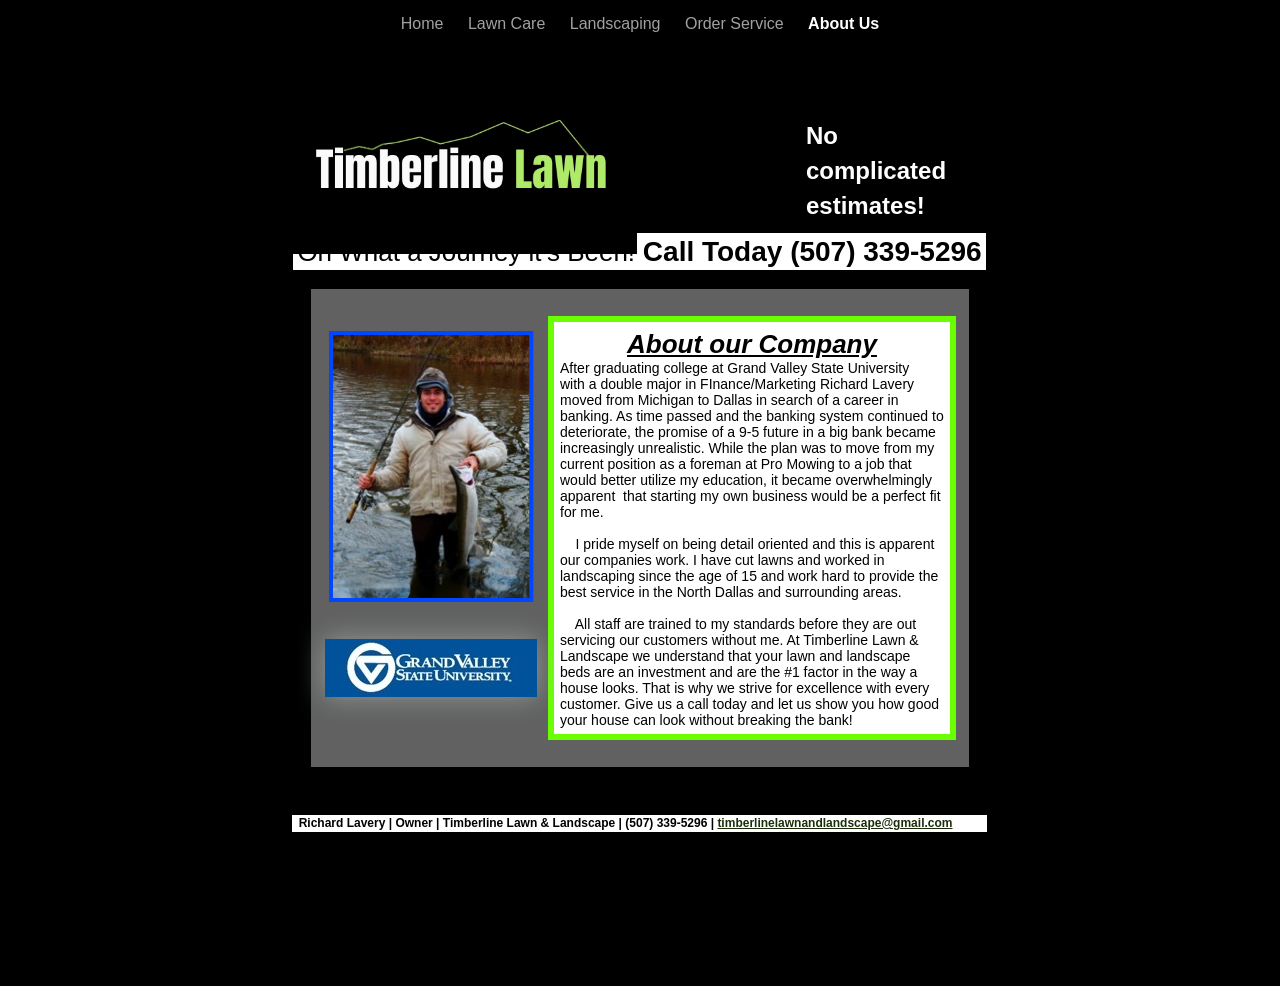
==== About_Us.html @ c8a63dfc "Reduce logo size to prevent overlap on legacy pages" ====
<?xml version="1.0" encoding="UTF-8"?>
<!DOCTYPE html PUBLIC "-//W3C//DTD XHTML 1.0 Transitional//EN" "http://www.w3.org/TR/xhtml1/DTD/xhtml1-transitional.dtd">


<html xmlns="http://www.w3.org/1999/xhtml" xml:lang="en">
  <head><meta http-equiv="Content-Type" content="text/html; charset=UTF-8" />
    
    <meta name="Generator" content="iWeb 2.0.4" />
    <meta name="iWeb-Build" content="local-build-20090212" />
    <meta name="viewport" content="width=700" />
    <title>Timberline Lawn and Landscape [About Us] |507.339.5296| Mowing the North Dallas and surrounding areas!</title>
    <link rel="stylesheet" type="text/css" media="screen,print" href="About_Us_files/About_Us.css" />
    <!--[if IE]><link rel='stylesheet' type='text/css' media='screen,print' href='About_Us_files/About_UsIE.css'/><![endif]-->
    <script type="text/javascript" src="Scripts/iWebSite.js"></script>
    <script type="text/javascript" src="Scripts/Widgets/SharedResources/WidgetCommon.js"></script>
    <script type="text/javascript" src="Scripts/Widgets/Navbar/navbar.js"></script>
    <script type="text/javascript" src="Scripts/iWebImage.js"></script>
    <script type="text/javascript" src="About_Us_files/About_Us.js"></script>
  </head>
  <body style="background: #000000; margin: 0pt; " onload="onPageLoad();" onunload="onPageUnload();">
    <div style="text-align: center; ">
      <div style="margin-bottom: 0px; margin-left: auto; margin-right: auto; margin-top: 0px; overflow: hidden; position: relative; word-wrap: break-word;  background: #000000; text-align: left; width: 700px; " id="body_content">
        <div style="margin-left: 0px; position: relative; width: 700px; z-index: 0; " id="nav_layer">
          <div style="height: 0px; line-height: 0px; " class="bumper"> </div>
          <div class="com-apple-iweb-widget-navbar flowDefining" id="widget0" style="margin-left: 35px; margin-top: 0px; position: relative; width: 630px; z-index: 1; ">
    
            <div id="widget0-navbar" class="navbar">

      
              <div id="widget0-bg" class="navbar-bg">

        
                <ul id="widget0-navbar-list" class="navbar-list">
 <li></li> 
</ul>
                
      
</div>
              
    
</div>
          </div>
          <script type="text/javascript"><!--//--><![CDATA[//><!--
new NavBar('widget0', 'Scripts/Widgets/Navbar', 'Scripts/Widgets/SharedResources', '.', {"current-page-GUID": "4C7E51DB-F249-40CA-993C-DA8C285D2FF9", "path-to-root": "", "isCollectionPage": "NO", "navbar-css": ".navbar {\n\tfont-family: Arial, sans-serif;\n\tfont-size: 1em;\n\tcolor: #A1A1A1;\n\tmargin: 9px 0px 6px 0px;\n\tline-height: 30px;\n}\n\n.navbar-bg {\n\ttext-align: center;\n}\n\n.navbar-bg ul {\n\tlist-style: none;\n\tmargin: 0px;\n\tpadding: 0px;\n}\n\n\nli {\n\tlist-style-type: none;\n\tdisplay: inline;\n\tpadding: 0px 10px 0px 10px;\n}\n\n\nli a {\n\ttext-decoration: none;\n\tcolor: #A1A1A1;\n}\n\nli a:visited {\n\ttext-decoration: none;\n\tcolor: #A1A1A1;\n}\n\n\nli a:hover\n{\n\ttext-decoration: none;\n \tcolor: #eee;\n}\n\n\nli.current-page a\n{\n\ttext-decoration: none;\n\t color: #fff;\n\tfont-weight: bold;\n\n}"});
//--><!]]></script>
          <div style="clear: both; height: 0px; line-height: 0px; " class="spacer"> </div>
        </div>
        <div style="height: 230px; margin-left: 0px; position: relative; width: 700px; z-index: 10; " id="header_layer">
          <div style="height: 0px; line-height: 0px; " class="bumper"> </div>
          <div id="id1" style="height: 46px; left: -1px; position: absolute; top: 184px; width: 701px; z-index: 1; " class="style_SkipStroke">
            <div class="text-content style_External_701_46" style="padding: 0px; ">
              <div class="style">
                <p style="padding-bottom: 0pt; padding-top: 0pt; " class="paragraph_style"><span style="line-height: 35px; " class="style_1">Oh What a Journey it’s Been!</span> <span class="style_2">Call Today (507) 339-5296</span></p>
              </div>
            </div>
          </div>
          


          <div id="id2" style="height: 182px; left: 512px; position: absolute; top: -1px; width: 188px; z-index: 1; " class="style_SkipStroke_1">
            <div class="text-content graphic_textbox_layout_style_default_External_188_182" style="padding: 0px; ">
              <div class="graphic_textbox_layout_style_default">
                <p style="padding-top: 0pt; " class="paragraph_style_1"><br /></p>
                <p class="paragraph_style_1"><br /></p>
                <p class="paragraph_style_1">No <br /></p>
                <p style="padding-bottom: 0pt; " class="paragraph_style_1">complicated estimates!</p>
              </div>
            </div>
          </div>
          


          <div style="height: 210px; width: 600px;  height: 210px; left: -1px; position: absolute; top: -1px; width: 600px; z-index: 1; " class="tinyText style_SkipStroke_2">
            <img src="About_Us_files/droppedImage.jpg" alt="" style="border: none; height: 210px; width: auto; max-width: 86vw; object-fit: contain; background:transparent;" />
          </div>
        </div>
        <div style="margin-left: 0px; position: relative; width: 700px; z-index: 5; " id="body_layer">
          <div style="height: 0px; line-height: 0px; " class="bumper"> </div>
          <div id="id3" style="height: 478px; left: 21px; position: absolute; top: 14px; width: 658px; z-index: 1; " class="style_SkipStroke_3 stroke_0">
            <div class="text-content graphic_shape_layout_style_default_External_656_476" style="padding: 1px; ">
              <div class="graphic_shape_layout_style_default"></div>
            </div>
          </div>
          


          <div id="id4" style="height: 420px; left: 259px; position: absolute; top: 43px; width: 406px; z-index: 1; " class="style_SkipStroke_4 stroke_0">
            <div class="text-content graphic_shape_layout_style_default_External_404_418" style="padding: 1px; ">
              <div class="graphic_shape_layout_style_default"></div>
            </div>
          </div>
          


          <div id="id5" style="height: 418px; left: 261px; position: absolute; top: 44px; width: 402px; z-index: 1; " class="style_SkipStroke_5 stroke_1">
            <div class="text-content style_External_396_412" style="padding: 3px; ">
              <div class="style_3">
                <p style="padding-top: 0pt; " class="paragraph_style_2"> <span style="line-height: 32px; " class="style_4">About our Company</span><span style="line-height: 21px; " class="style_5"><br /></span></p>
                <p class="paragraph_style_3"> After graduating college at Grand Valley State University     with a double major in FInance/Marketing Richard Lavery moved from Michigan to Dallas in search of a career in banking. As time passed and the banking system continued to deteriorate, the promise of a 9-5 future in a big bank became increasingly unrealistic. While the plan was to move from my current position as a foreman at Pro Mowing to a job that would better utilize my education, it became overwhelmingly apparent  that starting my own business would be a perfect fit for me. <br /></p>
                <p class="paragraph_style_3"><br /></p>
                <p class="paragraph_style_3">    I pride myself on being detail oriented and this is apparent our companies work. I have cut lawns and worked in landscaping since the age of 15 and work hard to provide the best service in the North Dallas and surrounding areas. <br /></p>
                <p class="paragraph_style_3">    <br /></p>
                <p style="padding-bottom: 0pt; " class="paragraph_style_3">    All staff are trained to my standards before they are out servicing our customers without me. At Timberline Lawn &amp; Landscape we understand that your lawn and landscape beds are an investment and are the #1 factor in the way a house looks. That is why we strive for excellence with every customer. Give us a call today and let us show you how good your house can look without breaking the bank!</p>
              </div>
            </div>
          </div>
          


          <div style="height: 57px; width: 212px;  height: 57px; left: 35px; position: absolute; top: 364px; width: 212px; z-index: 1; " class="tinyText style_SkipStroke_6 shadow_0">
            <img src="About_Us_files/droppedImage_1.jpg" alt="" style="border: none; height: 58px; width: 212px; " />
          </div>
          


          <div style="height: 267px; width: 200px;  height: 267px; left: 41px; position: absolute; top: 58px; width: 200px; z-index: 1; " class="tinyText stroke_2">
            <div style="position: relative; width: 200px; ">
              <img src="About_Us_files/shapeimage_1.jpg" alt="" style="height: 267px; left: 0px; position: absolute; top: 0px; width: 200px; " />
            </div>
          </div>
          


          <div id="id6" style="height: 25px; left: -2px; position: absolute; top: 536px; width: 703px; z-index: 1; " class="style_SkipStroke_1">
            <div class="text-content style_External_703_25" style="padding: 0px; ">
              <div class="style_6">
                <p style="padding-bottom: 0pt; padding-top: 0pt; " class="paragraph_style_4"><span class="style_7">  Richard Lavery | Owner | Timberline Lawn &amp; Landscape | (507) 339-5296 | </span><a class="class1" href="mailto:TimberlineLawnandLandscape@gmail.com" title="mailto:TimberlineLawnandLandscape@gmail.com">timberlinelawnandlandscape@gmail.com</a></p>
              </div>
            </div>
          </div>
          <div style="height: 561px; line-height: 561px; " class="spacer"> </div>
        </div>
        <div style="height: 150px; margin-left: 0px; position: relative; width: 700px; z-index: 15; " id="footer_layer">
          <div style="height: 0px; line-height: 0px; " class="bumper"> </div>
        </div>
      </div>
    </div>
  </body>
</html>
---- About_Us_files/About_Us.css ----
.style_External_396_412 {
    position: relative;
}
.style_SkipStroke_1 {
    background: transparent;
    opacity: 1.00;
}
.style_SkipStroke_2 {
    background: transparent;
    opacity: 1.00;
}
.style_SkipStroke_3 {
    background: #616161;
    opacity: 1.00;
}
.style_SkipStroke_4 {
    background: #ffffff;
    opacity: 1.00;
}
.paragraph_style_2 {
    background: #ffffff;
    color: #000000;
    font-family: 'HelveticaNeue', 'Helvetica Neue', 'Arial', sans-serif;
    font-size: 14px;
    font-style: normal;
    font-variant: normal;
    font-weight: normal;
    letter-spacing: 0;
    line-height: 16px;
    margin-bottom: 0px;
    margin-left: 0px;
    margin-right: 0px;
    margin-top: 0px;
    opacity: 1.00;
    padding-bottom: 0px;
    padding-top: 0px;
    text-align: center;
    text-decoration: none;
    text-indent: 0px;
    text-transform: none;
}
.style_4 {
    font-family: 'HelveticaNeue-BoldItalic', 'Helvetica Neue', 'Arial', sans-serif;
    font-size: 26px;
    font-style: italic;
    font-weight: bold;
    line-height: 32px;
    text-decoration: underline;
}
.style_5 {
    font-family: 'HelveticaNeue-BoldItalic', 'Helvetica Neue', 'Arial', sans-serif;
    font-size: 17px;
    font-style: italic;
    font-weight: bold;
    line-height: 21px;
}
.paragraph_style_3 {
    background: #ffffff;
    color: #000000;
    font-family: 'HelveticaNeue', 'Helvetica Neue', 'Arial', sans-serif;
    font-size: 14px;
    font-style: normal;
    font-variant: normal;
    font-weight: normal;
    letter-spacing: 0;
    line-height: 16px;
    margin-bottom: 0px;
    margin-left: 0px;
    margin-right: 0px;
    margin-top: 0px;
    opacity: 1.00;
    padding-bottom: 0px;
    padding-top: 0px;
    text-align: left;
    text-decoration: none;
    text-indent: 0px;
    text-transform: none;
}
.style_SkipStroke_5 {
    background: transparent;
    opacity: 1.00;
}
.style_SkipStroke_6 {
    background: transparent;
    opacity: 1.00;
}
.style_6 {
    padding: 4px;
}
.style_External_703_25 {
    position: relative;
}
.style_External_701_46 {
    position: relative;
}
.paragraph_style_4 {
    background: #ffffff;
    color: #463c3c;
    font-family: 'Arial-BoldMT', 'Arial', sans-serif;
    font-size: 12px;
    font-style: normal;
    font-variant: normal;
    font-weight: bold;
    letter-spacing: 0;
    line-height: 17px;
    margin-bottom: 0px;
    margin-left: 0px;
    margin-right: 0px;
    margin-top: 0px;
    opacity: 1.00;
    padding-bottom: 0px;
    padding-top: 0px;
    text-align: left;
    text-decoration: none;
    text-indent: 0px;
    text-transform: none;
}
.style_7 {
    color: #000000;
    opacity: 1.00;
}
.paragraph_style {
    background: #ffffff;
    color: #000000;
    font-family: 'HelveticaNeue', 'Helvetica Neue', 'Arial', sans-serif;
    font-size: 28px;
    font-style: normal;
    font-variant: normal;
    font-weight: normal;
    letter-spacing: 0;
    line-height: 37px;
    margin-bottom: 0px;
    margin-left: 0px;
    margin-right: 0px;
    margin-top: 0px;
    opacity: 1.00;
    padding-bottom: 0px;
    padding-top: 0px;
    text-align: center;
    text-decoration: none;
    text-indent: 0px;
    text-transform: none;
}
.style_1 {
    font-size: 26px;
    line-height: 35px;
}
.style_2 {
    font-family: 'HelveticaNeue-Bold', 'Helvetica Neue', 'Arial', sans-serif;
    font-weight: bold;
}
.style {
    padding: 4px;
}
.paragraph_style_1 {
    color: #ffffff;
    font-family: 'HelveticaNeue-CondensedBlack', 'Helvetica Neue', 'Helvetica Neue Black Condensed', 'Arial', sans-serif;
    font-size: 24px;
    font-style: normal;
    font-variant: normal;
    font-weight: bold;
    letter-spacing: 0;
    line-height: 35px;
    margin-bottom: 0px;
    margin-left: 0px;
    margin-right: 0px;
    margin-top: 0px;
    opacity: 1.00;
    padding-bottom: 0px;
    padding-top: 0px;
    text-align: left;
    text-decoration: none;
    text-indent: 0px;
    text-transform: none;
}
.style_3 {
    padding: 6px;
}
.style_SkipStroke {
    background: transparent;
    opacity: 1.00;
}
.Body {
    color: #ffffff;
    font-family: 'ArialMT', 'Arial', sans-serif;
    font-size: 15px;
    font-style: normal;
    font-variant: normal;
    font-weight: normal;
    letter-spacing: 0;
    line-height: 20px;
    margin-bottom: 0px;
    margin-left: 0px;
    margin-right: 0px;
    margin-top: 0px;
    opacity: 1.00;
    padding-bottom: 0px;
    padding-top: 0px;
    text-align: left;
    text-decoration: none;
    text-indent: 0px;
    text-transform: none;
}
.Free_Form {
    color: #ffffff;
    font-family: 'ArialMT', 'Arial', sans-serif;
    font-size: 15px;
    font-style: normal;
    font-variant: normal;
    font-weight: normal;
    letter-spacing: 0;
    line-height: 20px;
    margin-bottom: 0px;
    margin-left: 0px;
    margin-right: 0px;
    margin-top: 0px;
    opacity: 1.00;
    padding-bottom: 0px;
    padding-top: 0px;
    text-align: left;
    text-decoration: none;
    text-indent: 0px;
    text-transform: none;
}
.Normal_External_701_46 {
    position: relative;
}
.Normal {
    padding: 4px;
}
.graphic_generic_body_textbox_style_default_SkipStroke {
    background: transparent;
    opacity: 1.00;
}
.graphic_image_style_default_SkipStroke {
    background: transparent;
    opacity: 1.00;
}
.graphic_shape_layout_style_default_External_404_418 {
    position: relative;
}
.graphic_shape_layout_style_default_External_656_476 {
    position: relative;
}
.graphic_shape_layout_style_default {
    padding: 4px;
}
.graphic_shape_style_default_SkipStroke {
    background: #bfbfbf;
    opacity: 1.00;
}
.graphic_textbox_layout_style_default_External_188_182 {
    position: relative;
}
.graphic_textbox_layout_style_default_External_396_412 {
    position: relative;
}
.graphic_textbox_layout_style_default {
    padding: 4px;
}
.graphic_textbox_layout_style_default_External_703_25 {
    position: relative;
}
.graphic_textbox_style_default_SkipStroke {
    background: transparent;
    opacity: 1.00;
}
a {
    color: #ffffff;
    text-decoration: underline;
}
a:visited {
    color: #ffffff;
    text-decoration: underline;
}
a.class1 {
    color: #1c2d0a;
    text-decoration: underline;
}
a.class1:visited {
    color: #ffffff;
    text-decoration: underline;
}
a.class1:hover {
    color: #c0d440;
    text-decoration: underline;
}
a:hover {
    color: #d4d4d4;
    text-decoration: underline;
}
#widget0 a:visited {
    color: #ffffff;
    text-decoration: underline;
}
.bumper {
    font-size: 1px;
    line-height: 1px;
}
.spacer {
    font-size: 1px;
    line-height: 1px;
}
#widget0 a:hover {
    color: #d4d4d4;
    text-decoration: underline;
}
#widget0 a {
    color: #ffffff;
    text-decoration: underline;
}
body { 
    -webkit-text-size-adjust: none;
}
div { 
    overflow: visible; 
}
img { 
    border: none; 
}
.InlineBlock { 
    display: inline; 
}
.InlineBlock { 
    display: inline-block; 
}
.inline-block {
    display: inline-block;
    vertical-align: baseline;
    margin-bottom:0.3em;
}
.vertical-align-middle-middlebox {
    display: table;
}
.vertical-align-middle-innerbox {
    display: table-cell;
    vertical-align: middle;
}
div.paragraph {
    position: relative;
}
li.full-width {
    width: 100;
}
---- About_Us_files/About_UsIE.css ----
.inline-block {
    display: inline;
    vertical-align: baseline;
    margin-bottom:-2em;
    margin-top:2em;
    position:relative;
    top:-2em;
}
.vertical-align-middle-middlebox {
    display: block;
    height: auto;
    position: absolute;
    top: 50%;
}
.vertical-align-middle-innerbox {
    display: block;
    position: relative;
    top: -50%;
}
li.full-width {
    width: auto;
}
li div div.inline-block a img {
    text-indent: 0;
}
img {
    -ms-interpolation-mode: bicubic;
}
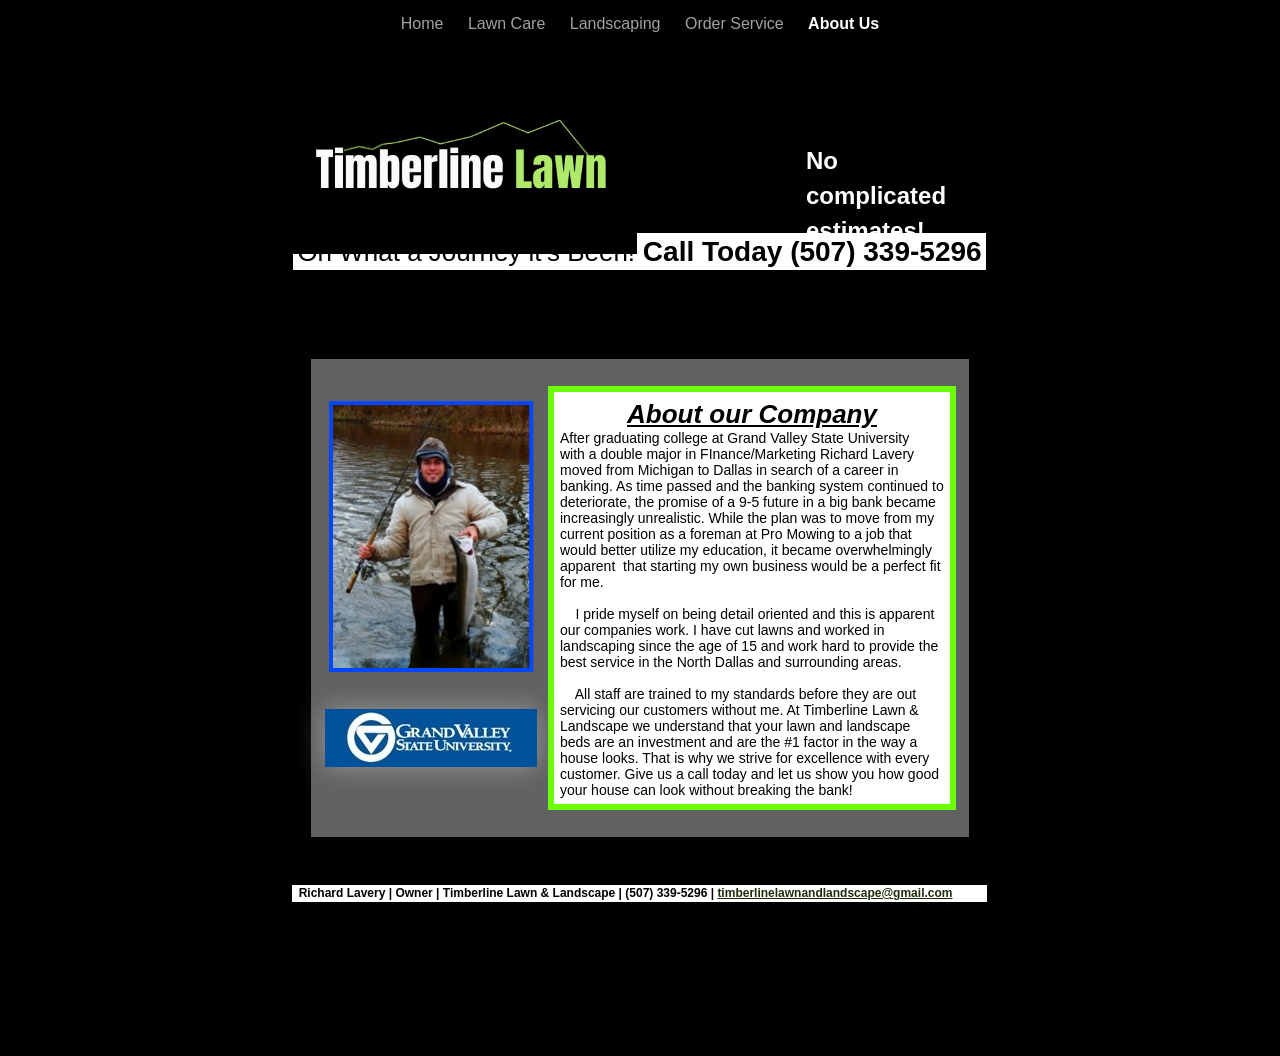
==== commit 1a0c1f8d: "Homepage logo size match + move legacy page content below header; align callout beside logo" ====
--- a/About_Us.html
+++ b/About_Us.html
@@ -57,7 +57,7 @@
           
 
 
-          <div id="id2" style="height: 182px; left: 512px; position: absolute; top: -1px; width: 188px; z-index: 1; " class="style_SkipStroke_1">
+          <div id="id2" style="height: 182px; left: 512px; position: absolute; top: 24px; width: 188px; z-index: 1; background: transparent;" class="style_SkipStroke_1">
             <div class="text-content graphic_textbox_layout_style_default_External_188_182" style="padding: 0px; ">
               <div class="graphic_textbox_layout_style_default">
                 <p style="padding-top: 0pt; " class="paragraph_style_1"><br /></p>
@@ -70,11 +70,11 @@
           
 
 
-          <div style="height: 210px; width: 600px;  height: 210px; left: -1px; position: absolute; top: -1px; width: 600px; z-index: 1; " class="tinyText style_SkipStroke_2">
-            <img src="About_Us_files/droppedImage.jpg" alt="" style="border: none; height: 210px; width: auto; max-width: 86vw; object-fit: contain; background:transparent;" />
+          <div style="height: 210px; width: 500px;  height: 210px; left: -1px; position: absolute; top: -1px; width: 500px; z-index: 1; " class="tinyText style_SkipStroke_2">
+            <img src="About_Us_files/droppedImage.jpg" alt="" style="border: none; height: 210px; width: auto; max-width: 500px; object-fit: contain; background:transparent;" />
           </div>
         </div>
-        <div style="margin-left: 0px; position: relative; width: 700px; z-index: 5; " id="body_layer">
+        <div style="margin-left: 0px; position: relative; width: 700px; z-index: 5; margin-top: 70px;" id="body_layer">
           <div style="height: 0px; line-height: 0px; " class="bumper"> </div>
           <div id="id3" style="height: 478px; left: 21px; position: absolute; top: 14px; width: 658px; z-index: 1; " class="style_SkipStroke_3 stroke_0">
             <div class="text-content graphic_shape_layout_style_default_External_656_476" style="padding: 1px; ">
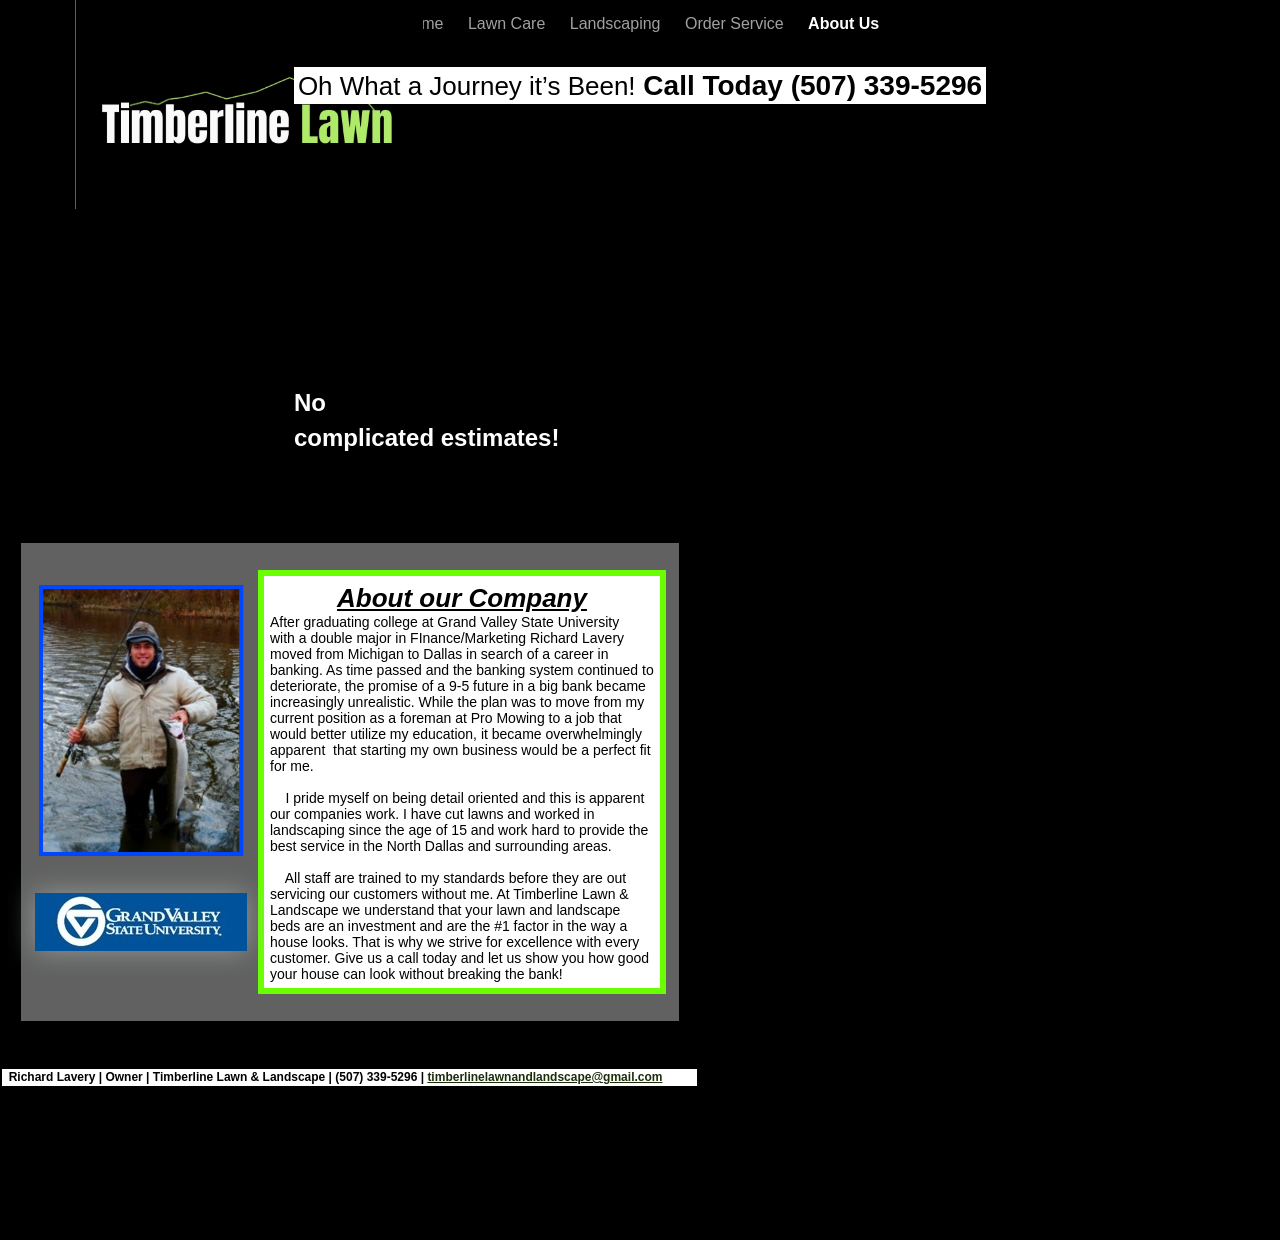
==== commit 7c6540ab: "Fix header overlap: move Call Today bar + align callout; Lawn Care: fix cutoff, improve schedule rea" ====
--- a/About_Us.html
+++ b/About_Us.html
@@ -47,7 +47,7 @@
         </div>
         <div style="height: 230px; margin-left: 0px; position: relative; width: 700px; z-index: 10; " id="header_layer">
           <div style="height: 0px; line-height: 0px; " class="bumper"> </div>
-          <div id="id1" style="height: 46px; left: -1px; position: absolute; top: 184px; width: 701px; z-index: 1; " class="style_SkipStroke">
+          Q6px; width: 701px; z-index: 1; " class="style_SkipStroke">
             <div class="text-content style_External_701_46" style="padding: 0px; ">
               <div class="style">
                 <p style="padding-bottom: 0pt; padding-top: 0pt; " class="paragraph_style"><span style="line-height: 35px; " class="style_1">Oh What a Journey it’s Been!</span> <span class="style_2">Call Today (507) 339-5296</span></p>
@@ -57,7 +57,7 @@
           
 
 
-          <div id="id2" style="height: 182px; left: 512px; position: absolute; top: 24px; width: 188px; z-index: 1; background: transparent;" class="style_SkipStroke_1">
+          c0px; position: absolute; top: 24px; width: 188px; z-index: 1; background: transparent;" class="style_SkipStroke_1">
             <div class="text-content graphic_textbox_layout_style_default_External_188_182" style="padding: 0px; ">
               <div class="graphic_textbox_layout_style_default">
                 <p style="padding-top: 0pt; " class="paragraph_style_1"><br /></p>
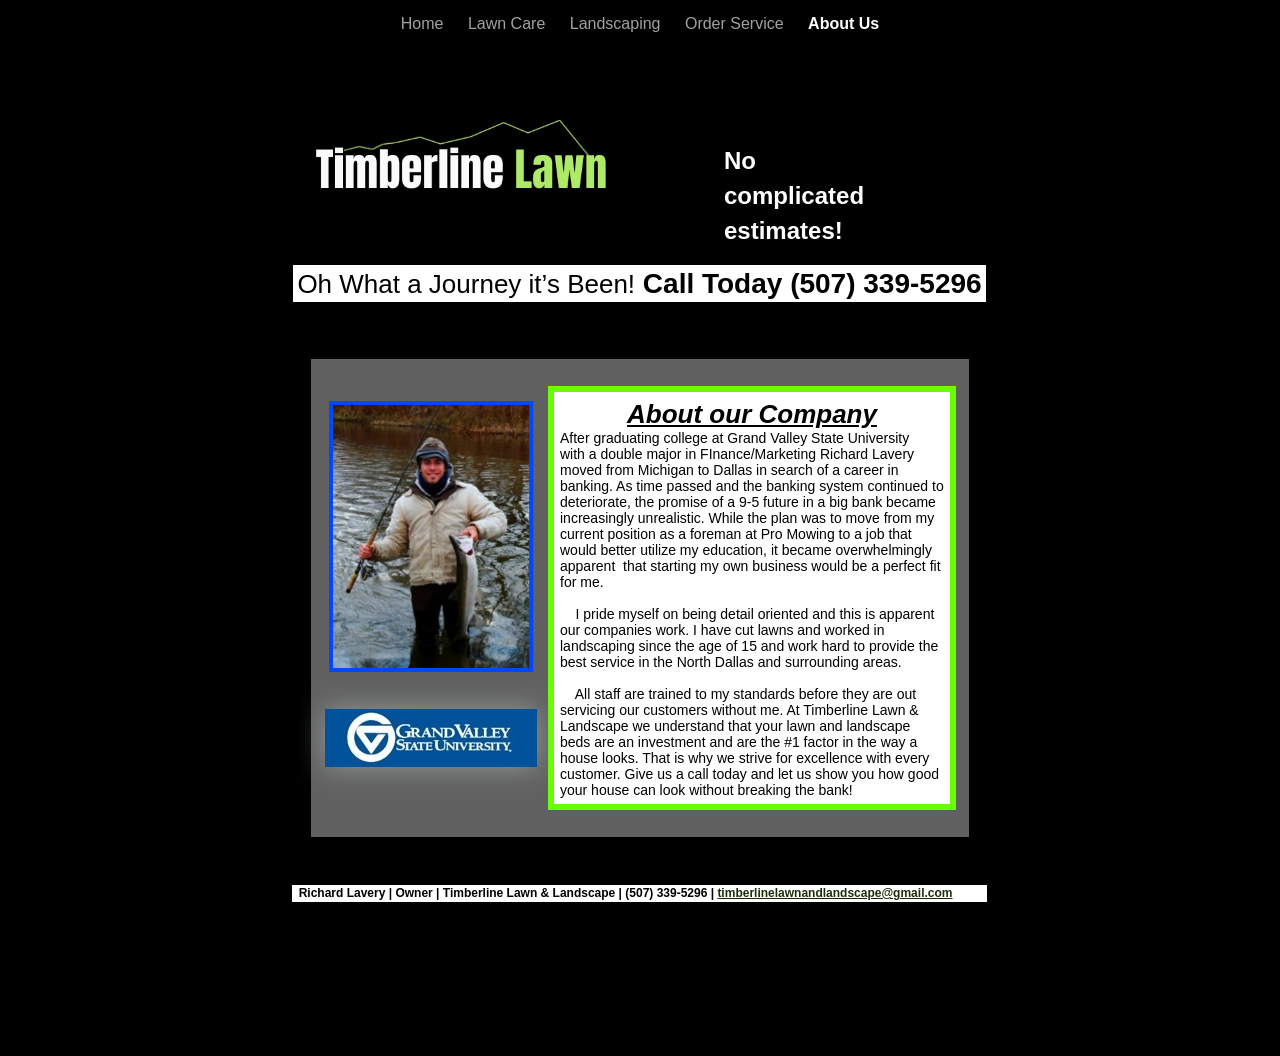
==== commit 39ca0bc3: "Fix Lawn Care schedule layout + remove highlight; rebuild About/Landscaping headers to match" ====
--- a/About_Us.html
+++ b/About_Us.html
@@ -46,19 +46,14 @@
           <div style="clear: both; height: 0px; line-height: 0px; " class="spacer"> </div>
         </div>
         <div style="height: 230px; margin-left: 0px; position: relative; width: 700px; z-index: 10; " id="header_layer">
-          <div style="height: 0px; line-height: 0px; " class="bumper"> </div>
-          Q6px; width: 701px; z-index: 1; " class="style_SkipStroke">
-            <div class="text-content style_External_701_46" style="padding: 0px; ">
-              <div class="style">
-                <p style="padding-bottom: 0pt; padding-top: 0pt; " class="paragraph_style"><span style="line-height: 35px; " class="style_1">Oh What a Journey it’s Been!</span> <span class="style_2">Call Today (507) 339-5296</span></p>
-              </div>
-            </div>
+          <div style="height: 0px; line-height: 0px; " class="bumper">&nbsp;</div>
+
+          <div style="height: 210px; width: 500px; left: -1px; position: absolute; top: -1px; width: 500px; z-index: 1; " class="tinyText style_SkipStroke_2">
+            <img src="About_Us_files/droppedImage.jpg" alt="" style="border: none; height: 210px; width: auto; max-width: 500px; object-fit: contain; background:transparent;" />
           </div>
-          
 
-
-          c0px; position: absolute; top: 24px; width: 188px; z-index: 1; background: transparent;" class="style_SkipStroke_1">
-            <div class="text-content graphic_textbox_layout_style_default_External_188_182" style="padding: 0px; ">
+          <div id="id2" style="height: 182px; left: 430px; position: absolute; top: 24px; width: 188px; z-index: 2; background: transparent;" class="style_SkipStroke_2">
+            <div class="text-content graphic_textbox_layout_style_default_External_188_182" style="padding: 0px; background: transparent; ">
               <div class="graphic_textbox_layout_style_default">
                 <p style="padding-top: 0pt; " class="paragraph_style_1"><br /></p>
                 <p class="paragraph_style_1"><br /></p>
@@ -67,13 +62,15 @@
               </div>
             </div>
           </div>
-          
 
-
-          <div style="height: 210px; width: 500px;  height: 210px; left: -1px; position: absolute; top: -1px; width: 500px; z-index: 1; " class="tinyText style_SkipStroke_2">
-            <img src="About_Us_files/droppedImage.jpg" alt="" style="border: none; height: 210px; width: auto; max-width: 500px; object-fit: contain; background:transparent;" />
+          <div id="id1" style="height: 46px; left: -1px; position: absolute; top: 216px; width: 701px; z-index: 3; " class="style_SkipStroke">
+            <div class="text-content style_External_701_46" style="padding: 0px; ">
+              <div class="style">
+                <p style="padding-bottom: 0pt; padding-top: 0pt; " class="paragraph_style"><span style="line-height: 35px; " class="style_1">Oh What a Journey it’s Been!</span> <span class="style_2">Call Today (507) 339-5296</span></p>
+              </div>
+            </div>
           </div>
-        </div>
+</div>
         <div style="margin-left: 0px; position: relative; width: 700px; z-index: 5; margin-top: 70px;" id="body_layer">
           <div style="height: 0px; line-height: 0px; " class="bumper"> </div>
           <div id="id3" style="height: 478px; left: 21px; position: absolute; top: 14px; width: 658px; z-index: 1; " class="style_SkipStroke_3 stroke_0">
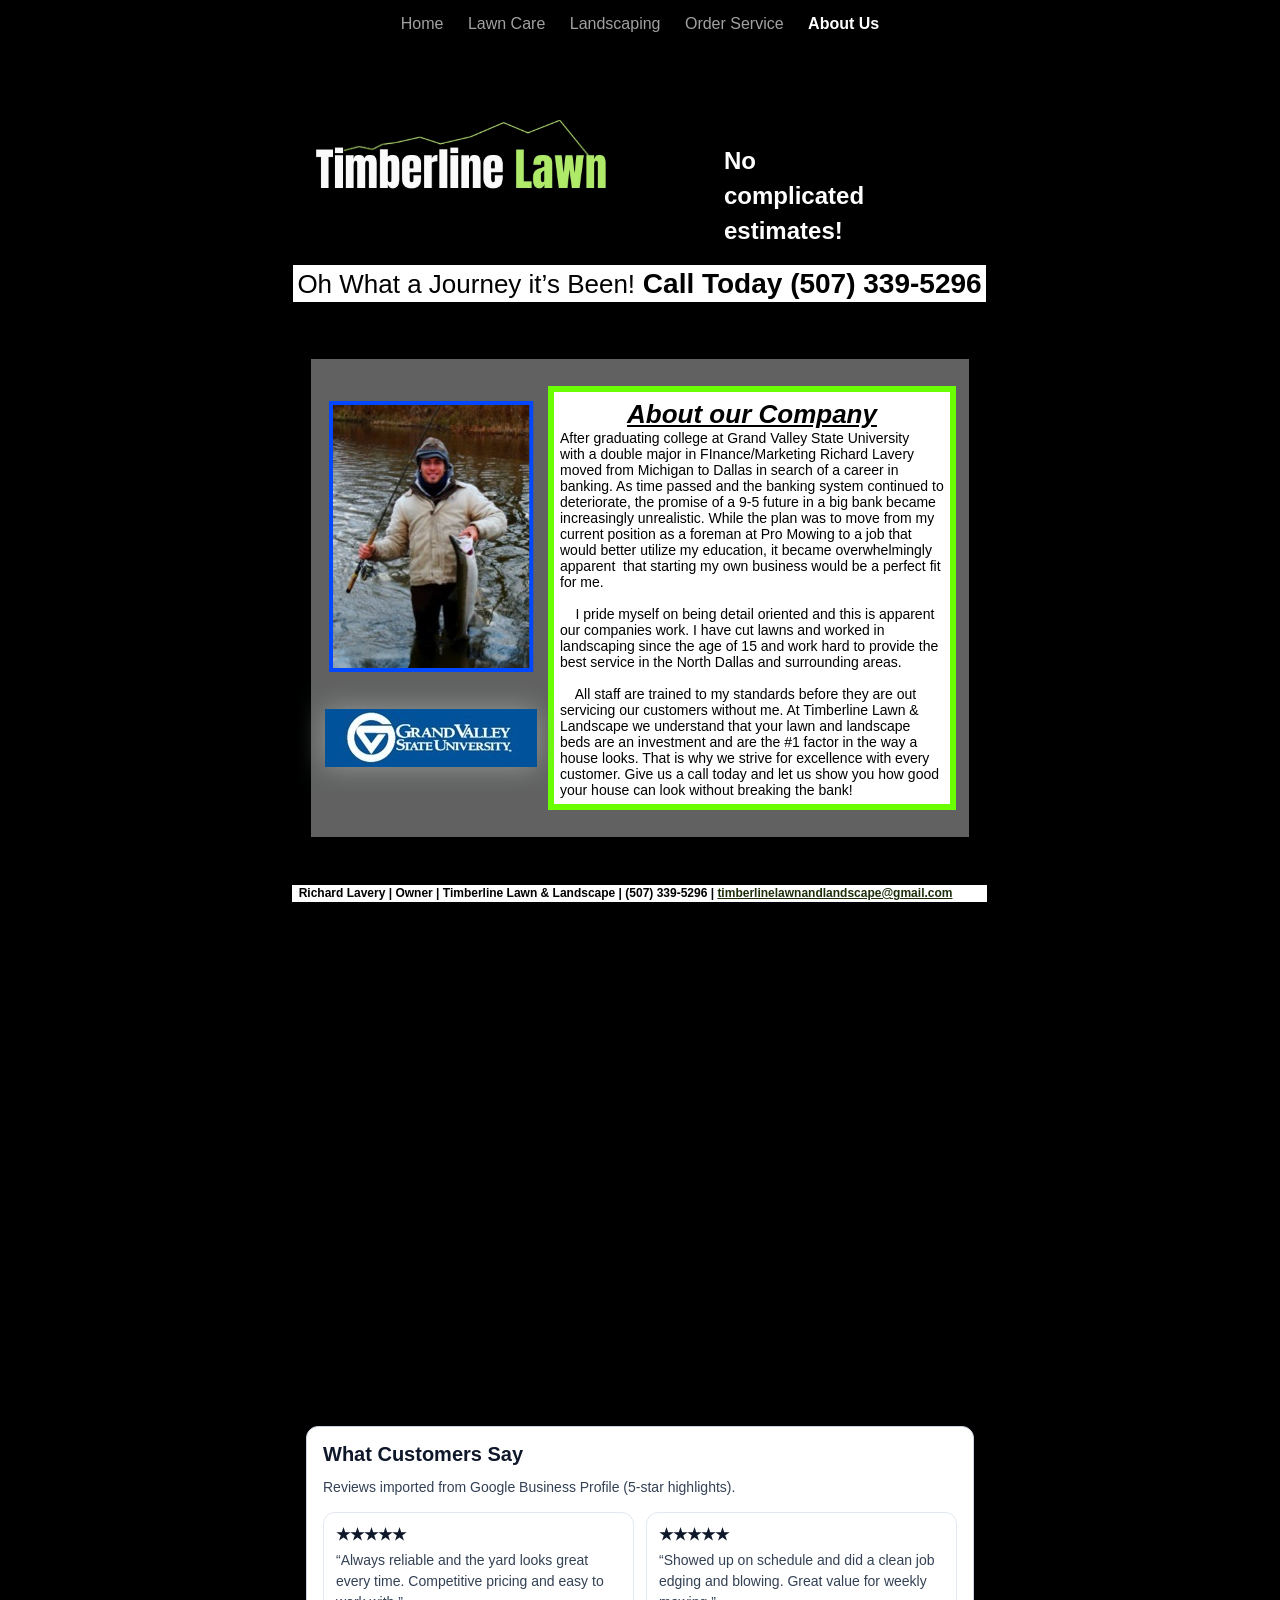
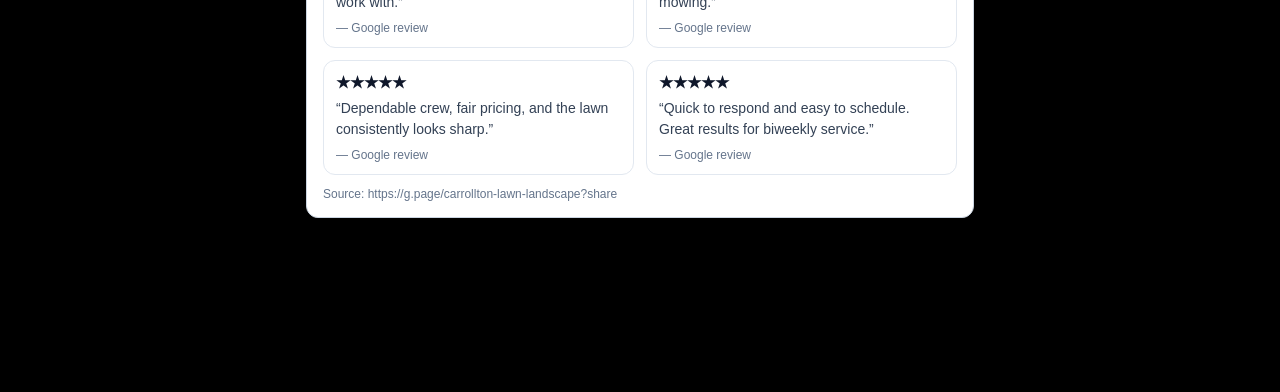
==== commit e05adfb1: "Linda May 15 v2: add About reviews section + change homepage nav to tabs (no dropdown-only)" ====
--- a/About_Us.html
+++ b/About_Us.html
@@ -127,6 +127,39 @@
           </div>
           <div style="height: 561px; line-height: 561px; " class="spacer"> </div>
         </div>
+        
+          <div data-gmb-reviews style="position: relative; margin: 520px 16px 24px 16px; padding: 16px 16px; border: 1px solid #cbd5e1; background: #ffffff; border-radius: 12px;">
+            <h2 style="margin:0 0 10px 0; font-family: Arial, sans-serif; font-size: 20px; color:#0f172a;">What Customers Say</h2>
+            <p style="margin:0 0 14px 0; font-family: Arial, sans-serif; font-size: 14px; line-height: 1.6; color:#334155;">Reviews imported from Google Business Profile (5‑star highlights).</p>
+
+            <div style="display:grid; grid-template-columns:1fr 1fr; gap:12px;">
+              <div style="border:1px solid #e2e8f0; border-radius:12px; padding:12px;">
+                <div style="font-weight:900; color:#0f172a; font-family:Arial,sans-serif;">★★★★★</div>
+                <div style="margin-top:6px; color:#334155; font-family:Arial,sans-serif; font-size:14px; line-height:1.5;">“Always reliable and the yard looks great every time. Competitive pricing and easy to work with.”</div>
+                <div style="margin-top:8px; color:#64748b; font-family:Arial,sans-serif; font-size:12px;">— Google review</div>
+              </div>
+              <div style="border:1px solid #e2e8f0; border-radius:12px; padding:12px;">
+                <div style="font-weight:900; color:#0f172a; font-family:Arial,sans-serif;">★★★★★</div>
+                <div style="margin-top:6px; color:#334155; font-family:Arial,sans-serif; font-size:14px; line-height:1.5;">“Showed up on schedule and did a clean job edging and blowing. Great value for weekly mowing.”</div>
+                <div style="margin-top:8px; color:#64748b; font-family:Arial,sans-serif; font-size:12px;">— Google review</div>
+              </div>
+              <div style="border:1px solid #e2e8f0; border-radius:12px; padding:12px;">
+                <div style="font-weight:900; color:#0f172a; font-family:Arial,sans-serif;">★★★★★</div>
+                <div style="margin-top:6px; color:#334155; font-family:Arial,sans-serif; font-size:14px; line-height:1.5;">“Dependable crew, fair pricing, and the lawn consistently looks sharp.”</div>
+                <div style="margin-top:8px; color:#64748b; font-family:Arial,sans-serif; font-size:12px;">— Google review</div>
+              </div>
+              <div style="border:1px solid #e2e8f0; border-radius:12px; padding:12px;">
+                <div style="font-weight:900; color:#0f172a; font-family:Arial,sans-serif;">★★★★★</div>
+                <div style="margin-top:6px; color:#334155; font-family:Arial,sans-serif; font-size:14px; line-height:1.5;">“Quick to respond and easy to schedule. Great results for biweekly service.”</div>
+                <div style="margin-top:8px; color:#64748b; font-family:Arial,sans-serif; font-size:12px;">— Google review</div>
+              </div>
+            </div>
+
+            <div style="margin-top:12px; font-family:Arial,sans-serif; font-size:12px; color:#64748b;">
+              Source: https://g.page/carrollton-lawn-landscape?share
+            </div>
+          </div>
+
         <div style="height: 150px; margin-left: 0px; position: relative; width: 700px; z-index: 15; " id="footer_layer">
           <div style="height: 0px; line-height: 0px; " class="bumper"> </div>
         </div>
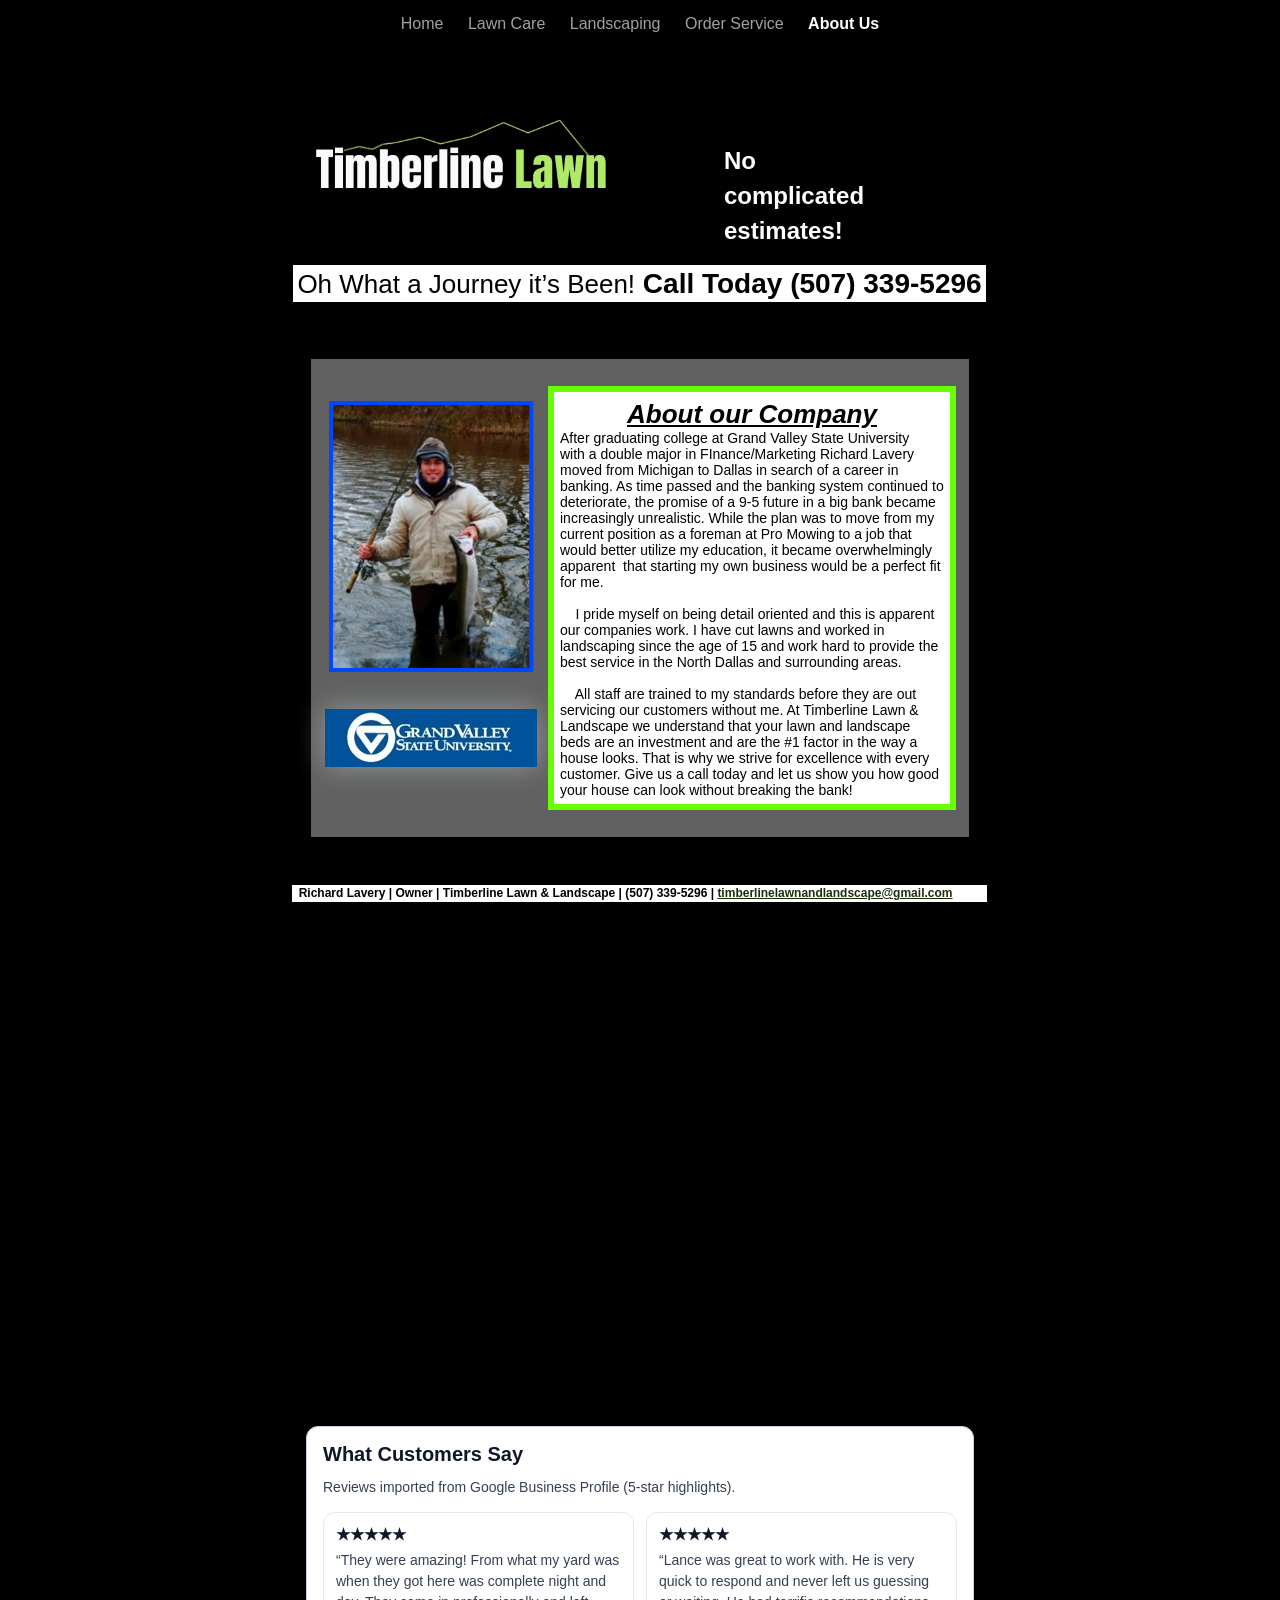
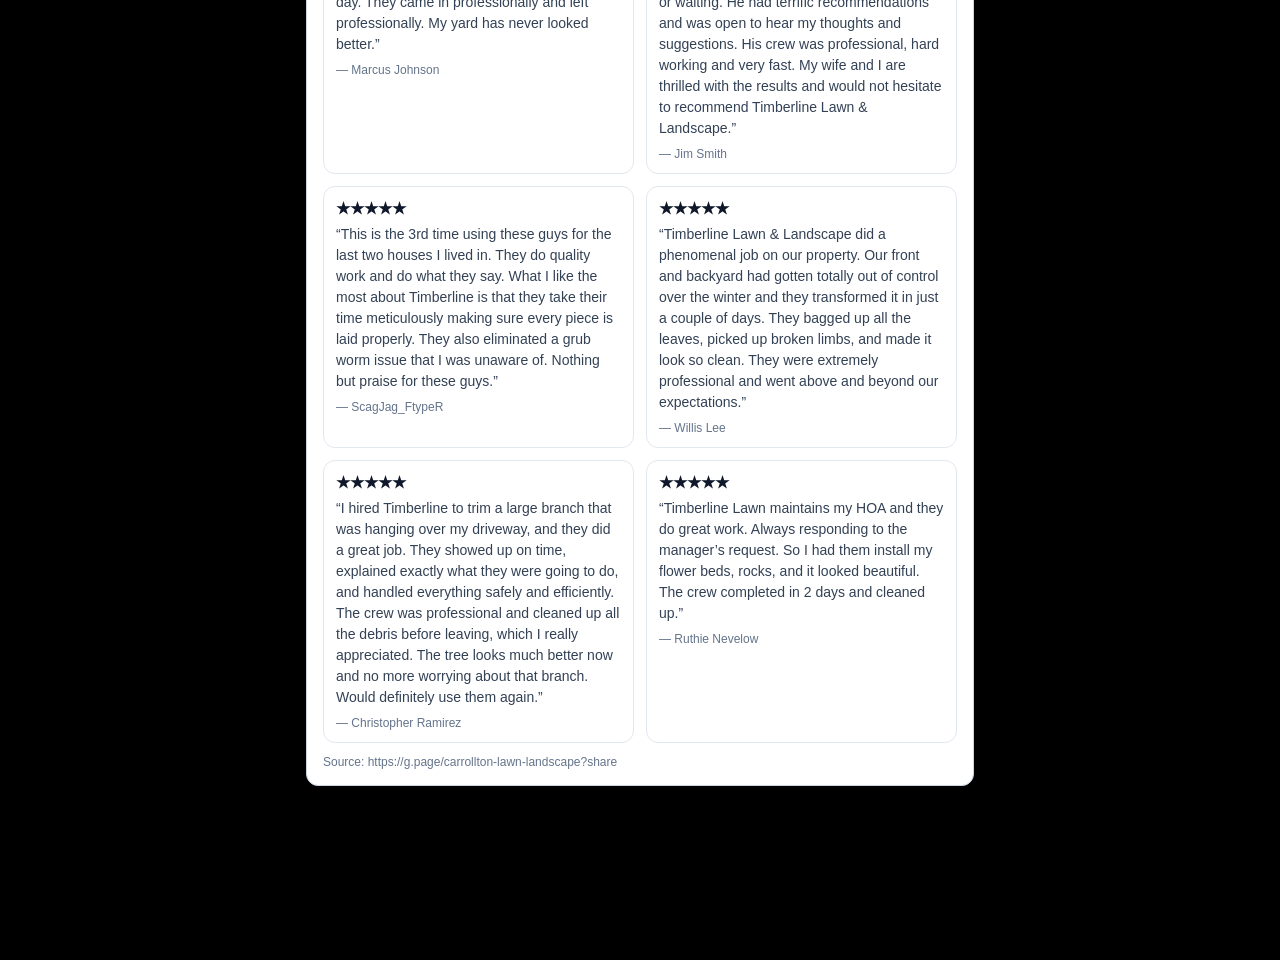
==== commit c1426e4a: "Linda update: mobile nav as text buttons (no dropdown) + import provided 5-star reviews" ====
--- a/About_Us.html
+++ b/About_Us.html
@@ -135,23 +135,33 @@
             <div style="display:grid; grid-template-columns:1fr 1fr; gap:12px;">
               <div style="border:1px solid #e2e8f0; border-radius:12px; padding:12px;">
                 <div style="font-weight:900; color:#0f172a; font-family:Arial,sans-serif;">★★★★★</div>
-                <div style="margin-top:6px; color:#334155; font-family:Arial,sans-serif; font-size:14px; line-height:1.5;">“Always reliable and the yard looks great every time. Competitive pricing and easy to work with.”</div>
-                <div style="margin-top:8px; color:#64748b; font-family:Arial,sans-serif; font-size:12px;">— Google review</div>
+                <div style="margin-top:6px; color:#334155; font-family:Arial,sans-serif; font-size:14px; line-height:1.5;">“They were amazing! From what my yard was when they got here was complete night and day. They came in professionally and left professionally. My yard has never looked better.”</div>
+                <div style="margin-top:8px; color:#64748b; font-family:Arial,sans-serif; font-size:12px;">— Marcus Johnson</div>
               </div>
               <div style="border:1px solid #e2e8f0; border-radius:12px; padding:12px;">
                 <div style="font-weight:900; color:#0f172a; font-family:Arial,sans-serif;">★★★★★</div>
-                <div style="margin-top:6px; color:#334155; font-family:Arial,sans-serif; font-size:14px; line-height:1.5;">“Showed up on schedule and did a clean job edging and blowing. Great value for weekly mowing.”</div>
-                <div style="margin-top:8px; color:#64748b; font-family:Arial,sans-serif; font-size:12px;">— Google review</div>
+                <div style="margin-top:6px; color:#334155; font-family:Arial,sans-serif; font-size:14px; line-height:1.5;">“Lance was great to work with. He is very quick to respond and never left us guessing or waiting. He had terrific recommendations and was open to hear my thoughts and suggestions. His crew was professional, hard working and very fast. My wife and I are thrilled with the results and would not hesitate to recommend Timberline Lawn &amp; Landscape.”</div>
+                <div style="margin-top:8px; color:#64748b; font-family:Arial,sans-serif; font-size:12px;">— Jim Smith</div>
               </div>
               <div style="border:1px solid #e2e8f0; border-radius:12px; padding:12px;">
                 <div style="font-weight:900; color:#0f172a; font-family:Arial,sans-serif;">★★★★★</div>
-                <div style="margin-top:6px; color:#334155; font-family:Arial,sans-serif; font-size:14px; line-height:1.5;">“Dependable crew, fair pricing, and the lawn consistently looks sharp.”</div>
-                <div style="margin-top:8px; color:#64748b; font-family:Arial,sans-serif; font-size:12px;">— Google review</div>
+                <div style="margin-top:6px; color:#334155; font-family:Arial,sans-serif; font-size:14px; line-height:1.5;">“This is the 3rd time using these guys for the last two houses I lived in. They do quality work and do what they say. What I like the most about Timberline is that they take their time meticulously making sure every piece is laid properly. They also eliminated a grub worm issue that I was unaware of. Nothing but praise for these guys.”</div>
+                <div style="margin-top:8px; color:#64748b; font-family:Arial,sans-serif; font-size:12px;">— ScagJag_FtypeR</div>
               </div>
               <div style="border:1px solid #e2e8f0; border-radius:12px; padding:12px;">
                 <div style="font-weight:900; color:#0f172a; font-family:Arial,sans-serif;">★★★★★</div>
-                <div style="margin-top:6px; color:#334155; font-family:Arial,sans-serif; font-size:14px; line-height:1.5;">“Quick to respond and easy to schedule. Great results for biweekly service.”</div>
-                <div style="margin-top:8px; color:#64748b; font-family:Arial,sans-serif; font-size:12px;">— Google review</div>
+                <div style="margin-top:6px; color:#334155; font-family:Arial,sans-serif; font-size:14px; line-height:1.5;">“Timberline Lawn &amp; Landscape did a phenomenal job on our property. Our front and backyard had gotten totally out of control over the winter and they transformed it in just a couple of days. They bagged up all the leaves, picked up broken limbs, and made it look so clean. They were extremely professional and went above and beyond our expectations.”</div>
+                <div style="margin-top:8px; color:#64748b; font-family:Arial,sans-serif; font-size:12px;">— Willis Lee</div>
+              </div>
+              <div style="border:1px solid #e2e8f0; border-radius:12px; padding:12px;">
+                <div style="font-weight:900; color:#0f172a; font-family:Arial,sans-serif;">★★★★★</div>
+                <div style="margin-top:6px; color:#334155; font-family:Arial,sans-serif; font-size:14px; line-height:1.5;">“I hired Timberline to trim a large branch that was hanging over my driveway, and they did a great job. They showed up on time, explained exactly what they were going to do, and handled everything safely and efficiently. The crew was professional and cleaned up all the debris before leaving, which I really appreciated. The tree looks much better now and no more worrying about that branch. Would definitely use them again.”</div>
+                <div style="margin-top:8px; color:#64748b; font-family:Arial,sans-serif; font-size:12px;">— Christopher Ramirez</div>
+              </div>
+              <div style="border:1px solid #e2e8f0; border-radius:12px; padding:12px;">
+                <div style="font-weight:900; color:#0f172a; font-family:Arial,sans-serif;">★★★★★</div>
+                <div style="margin-top:6px; color:#334155; font-family:Arial,sans-serif; font-size:14px; line-height:1.5;">“Timberline Lawn maintains my HOA and they do great work. Always responding to the manager’s request. So I had them install my flower beds, rocks, and it looked beautiful. The crew completed in 2 days and cleaned up.”</div>
+                <div style="margin-top:8px; color:#64748b; font-family:Arial,sans-serif; font-size:12px;">— Ruthie Nevelow</div>
               </div>
             </div>
 
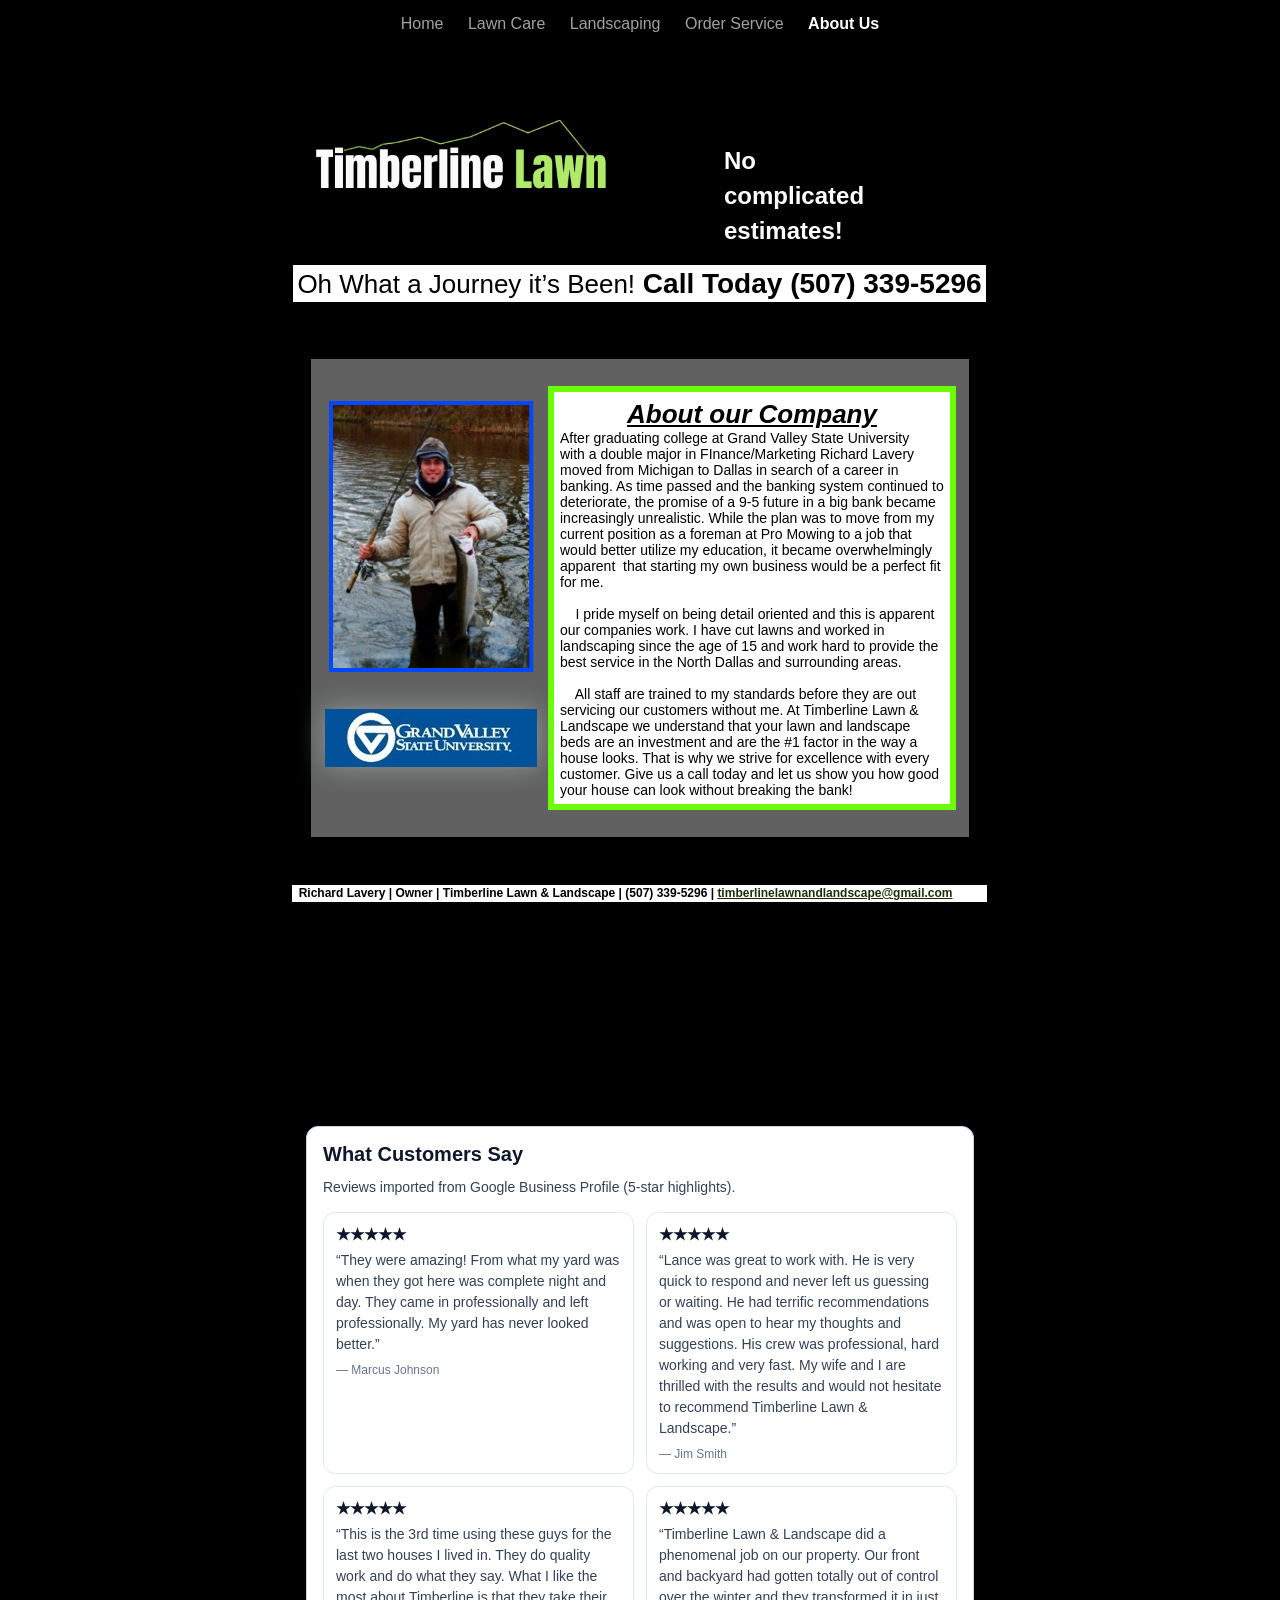
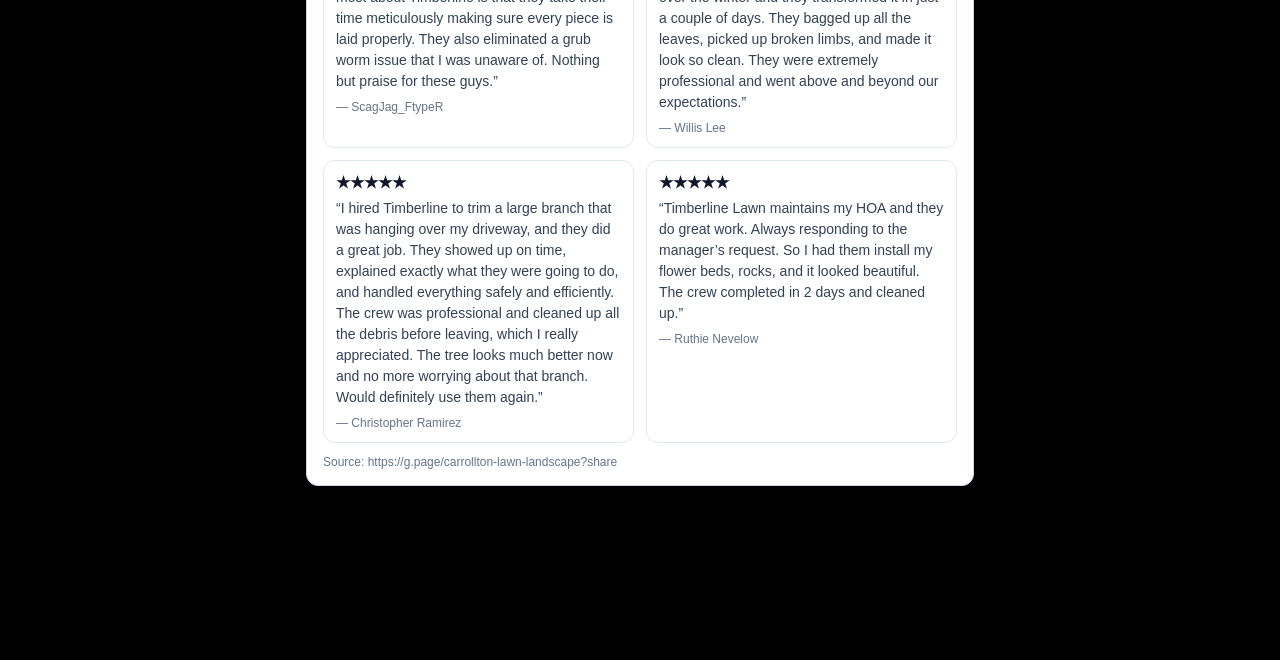
==== commit 53592415: "Move About Us reviews section higher" ====
--- a/About_Us.html
+++ b/About_Us.html
@@ -128,7 +128,7 @@
           <div style="height: 561px; line-height: 561px; " class="spacer"> </div>
         </div>
         
-          <div data-gmb-reviews style="position: relative; margin: 520px 16px 24px 16px; padding: 16px 16px; border: 1px solid #cbd5e1; background: #ffffff; border-radius: 12px;">
+          <div data-gmb-reviews style="position: relative; margin: 220px 16px 24px 16px; padding: 16px 16px; border: 1px solid #cbd5e1; background: #ffffff; border-radius: 12px;">
             <h2 style="margin:0 0 10px 0; font-family: Arial, sans-serif; font-size: 20px; color:#0f172a;">What Customers Say</h2>
             <p style="margin:0 0 14px 0; font-family: Arial, sans-serif; font-size: 14px; line-height: 1.6; color:#334155;">Reviews imported from Google Business Profile (5‑star highlights).</p>
 
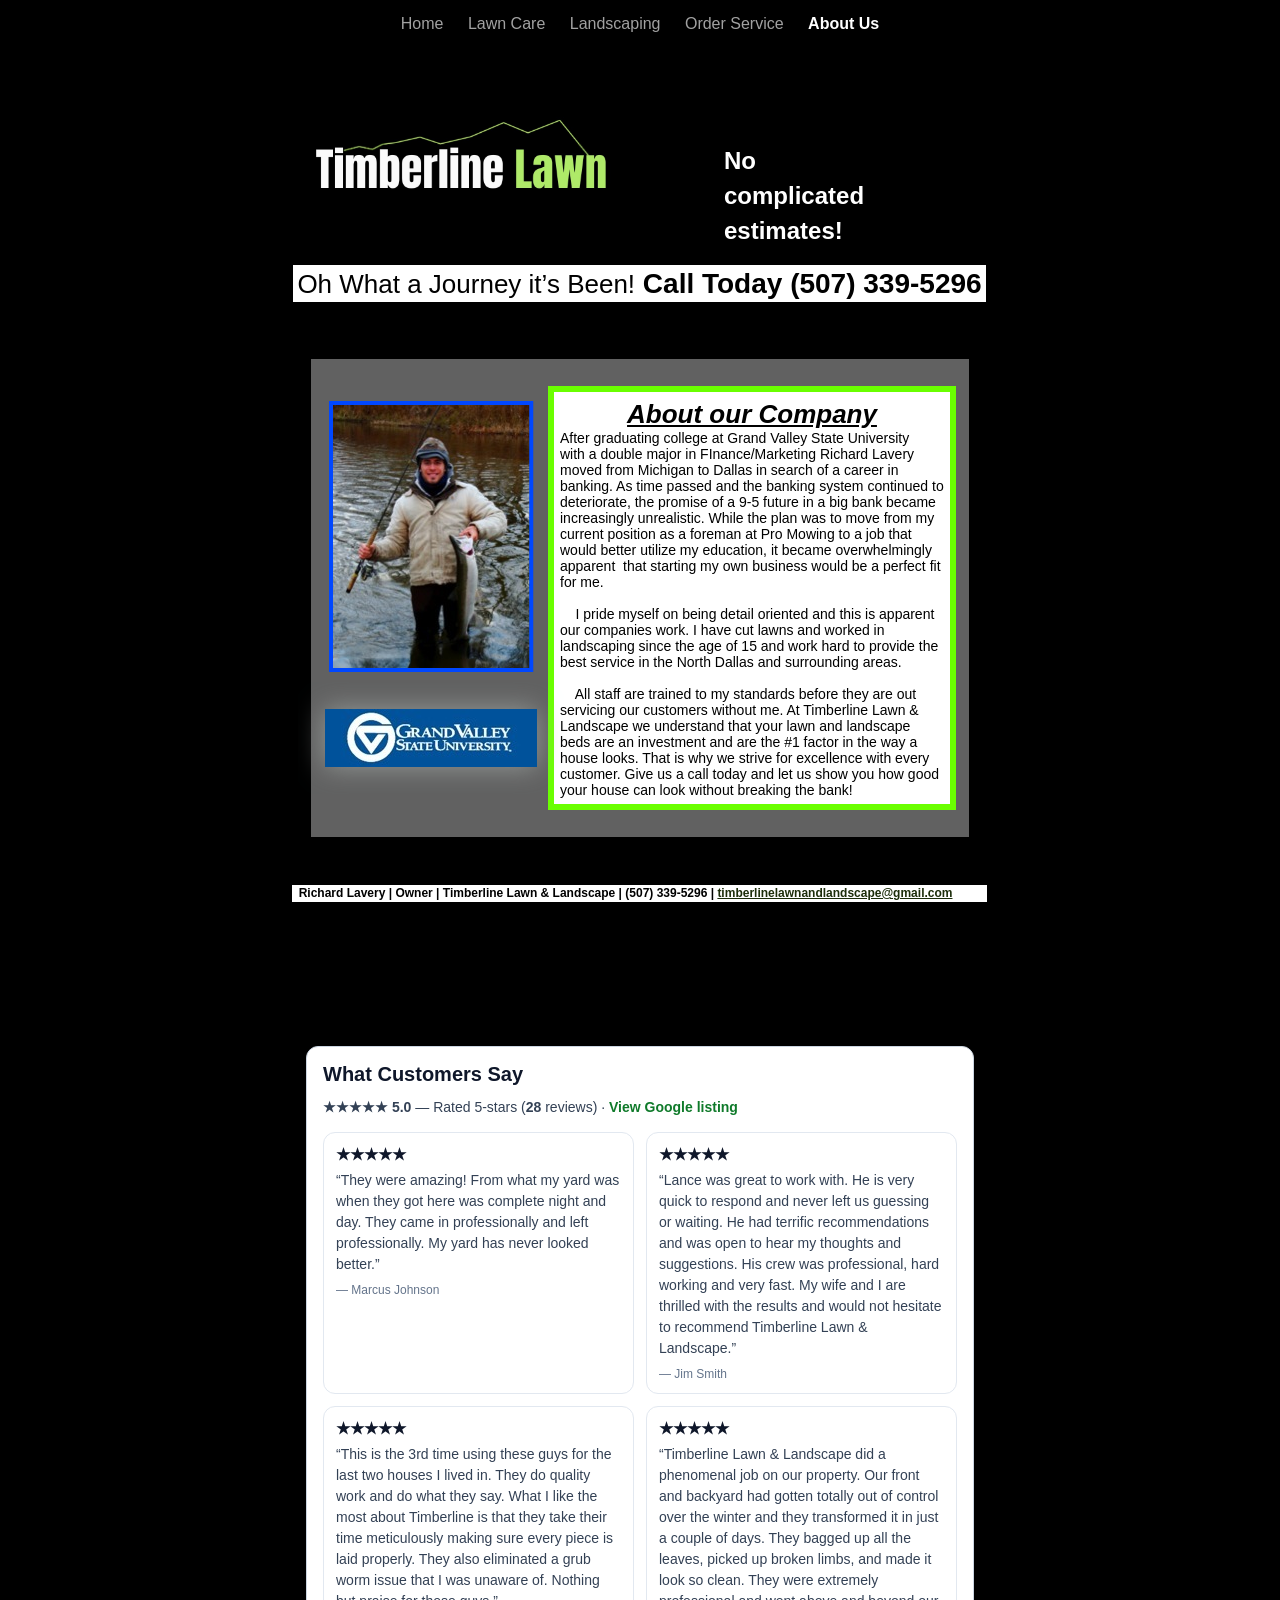
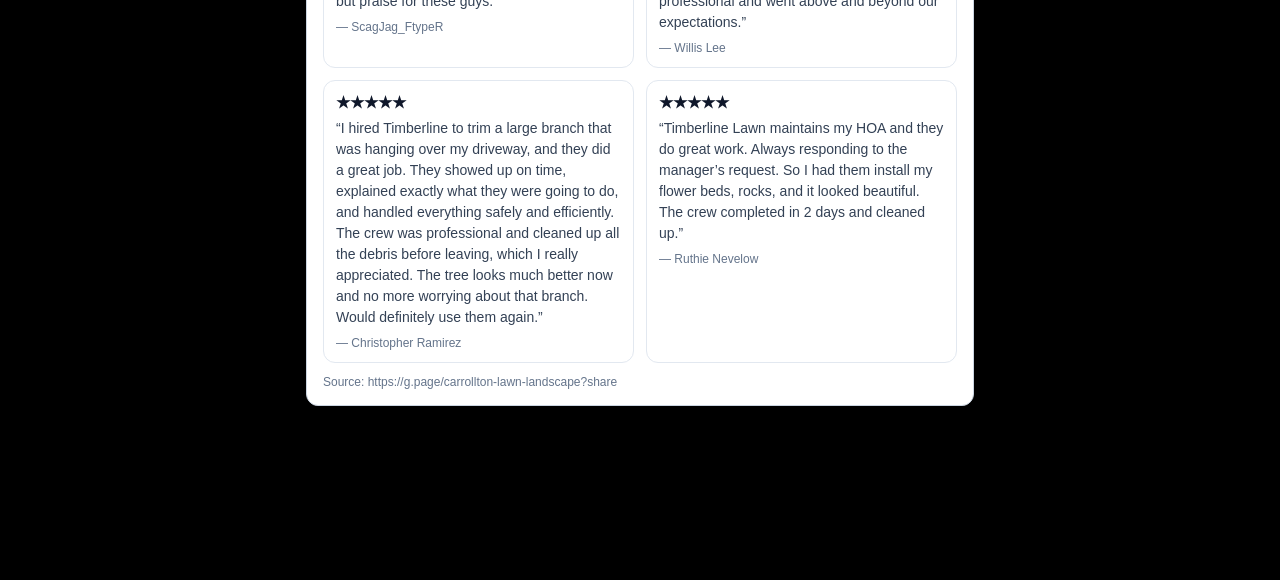
==== commit 6e6e074f: "About Us: move reviews higher + add Google listing link and rating (5-star, 28 reviews)" ====
--- a/About_Us.html
+++ b/About_Us.html
@@ -128,9 +128,12 @@
           <div style="height: 561px; line-height: 561px; " class="spacer"> </div>
         </div>
         
-          <div data-gmb-reviews style="position: relative; margin: 220px 16px 24px 16px; padding: 16px 16px; border: 1px solid #cbd5e1; background: #ffffff; border-radius: 12px;">
+          <div data-gmb-reviews style="position: relative; margin: 140px 16px 24px 16px; padding: 16px 16px; border: 1px solid #cbd5e1; background: #ffffff; border-radius: 12px;">
             <h2 style="margin:0 0 10px 0; font-family: Arial, sans-serif; font-size: 20px; color:#0f172a;">What Customers Say</h2>
-            <p style="margin:0 0 14px 0; font-family: Arial, sans-serif; font-size: 14px; line-height: 1.6; color:#334155;">Reviews imported from Google Business Profile (5‑star highlights).</p>
+            <p style="margin:0 0 14px 0; font-family: Arial, sans-serif; font-size: 14px; line-height: 1.6; color:#334155;">
+              <strong>★★★★★ 5.0</strong> — Rated 5‑stars (<strong>28</strong> reviews)
+              · <a href="https://g.page/carrollton-lawn-landscape?share" style="color:#0f7a2a; font-weight:800; text-decoration:none;" target="_blank" rel="noopener noreferrer">View Google listing</a>
+            </p>
 
             <div style="display:grid; grid-template-columns:1fr 1fr; gap:12px;">
               <div style="border:1px solid #e2e8f0; border-radius:12px; padding:12px;">
